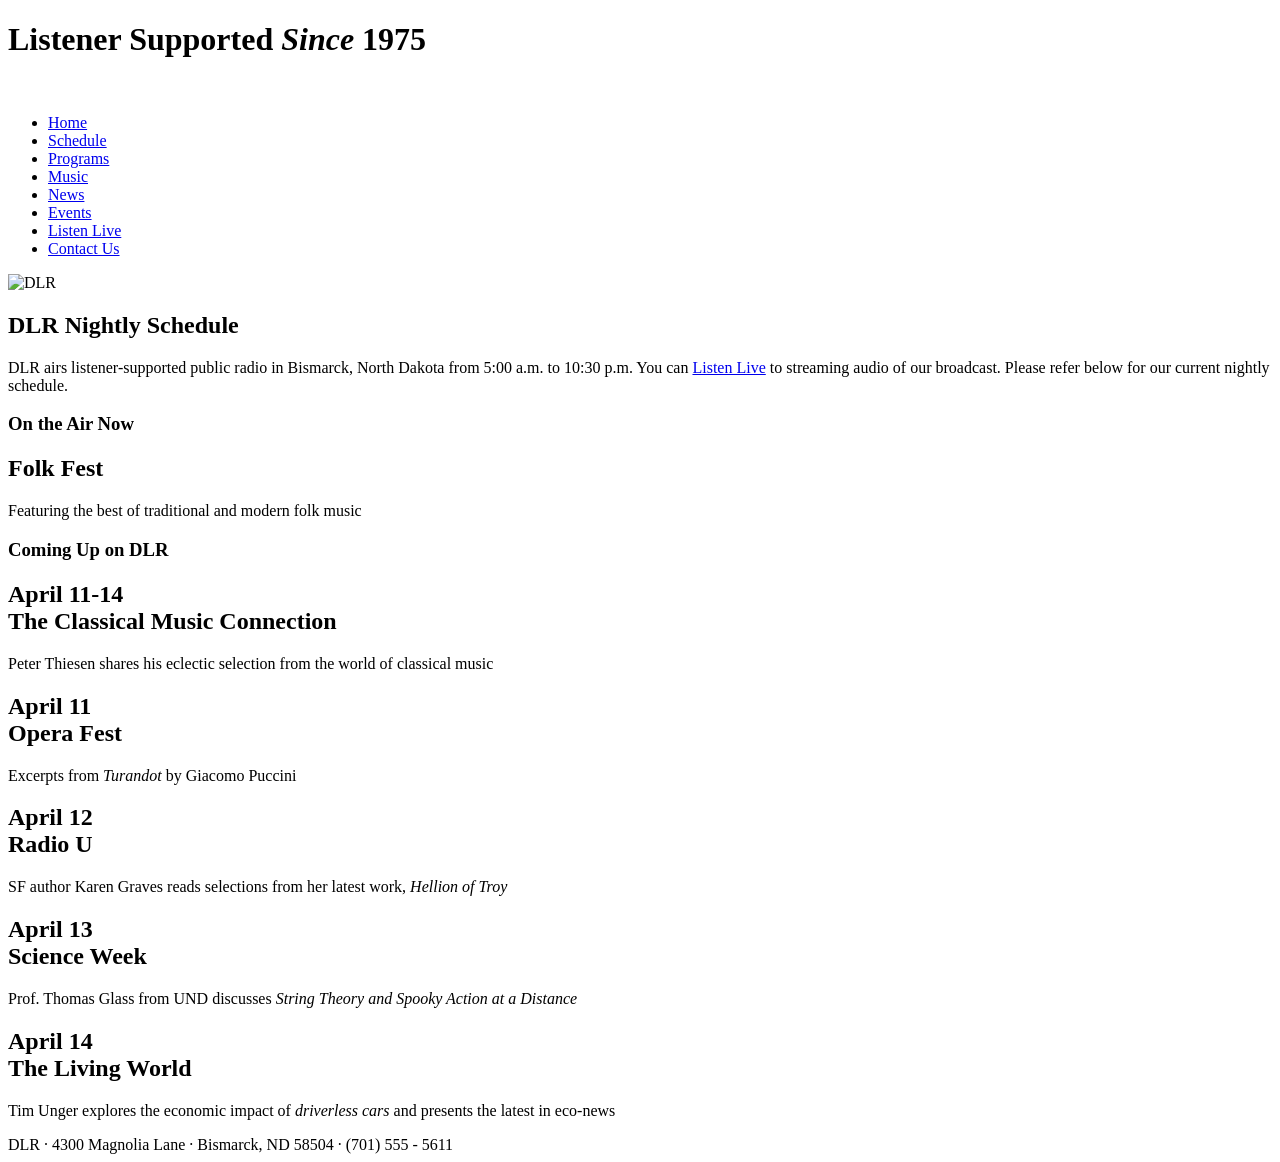
==== index.html @ 19770acb "Update index.html" ====
<!DOCTYPE html>
<html lang="en">
<head>
   <!--
      New Perspectives on HTML5 and CSS3, 8th Edition
      Tutorial 6
      Tutorial Case

      DLR Nightly Schedule
      Author: 
      Date:   

      Filename:   dlr_evenings.html

   -->
   
   <meta charset="utf-8" />
   <meta name="viewport" content="width=device-width, initial-scale=1" />
   <title>DLR Nightly Schedule</title>
   <link href="dlr_reset.css" rel="stylesheet" />
   <link href="dlr_styles.css" rel="stylesheet" /> 
   <link href="dlr_tables.css" rel="stylesheet" />
</head>

<body>
   <header>
      <h1>Listener Supported <em>Since</em> 1975</h1>
      <nav>
         <a id="navicon" href="#"><img src="dlr_navicon.png" alt="" /></a>
         <ul>
            <li><a href="#">Home</a></li>
            <li><a href="#">Schedule</a></li>
            <li><a href="#">Programs</a></li>
            <li><a href="#">Music</a></li>
            <li><a href="#">News</a></li>
            <li><a href="#">Events</a></li>
            <li><a href="#">Listen Live</a></li>
            <li><a href="#">Contact Us</a></li>
         </ul>
      </nav>
   </header>
   
   <div id="container">
   
      <section id="main"> 
         <img src="dlr_logo.png" alt="DLR" />
         <h2>DLR Nightly Schedule</h2>
         <p>DLR airs listener-supported public radio in Bismarck, 
            North Dakota from 5:00 a.m. to 10:30 p.m.
            You can <a href="#">Listen Live</a> to streaming audio 
            of our broadcast. Please refer below for our current 
            nightly schedule.</p>
        <!-- Insert Table -->
         
      </section>
      
      <section id="right">
         <aside id="current">
            <h1>On the Air Now</h1>
            <h2>Folk Fest </h2>
            <p>Featuring the best of traditional and modern 
               folk music </p>
         </aside>
         <aside id="future">
            <h1>Coming Up on DLR</h1>
            <h2>April 11-14<br/>
               The Classical Music Connection </h2>
            <p>Peter Thiesen shares his eclectic selection from the
               world of classical music </p>
            <h2>April 11<br/>
               Opera Fest </h2>
            <p>Excerpts from <em>Turandot</em> by Giacomo Puccini </p>
            <h2>April 12<br/>
               Radio U </h2>
            <p>SF author Karen Graves reads selections from her latest
               work, <i>Hellion of Troy</i> </p>
            <h2>April 13<br/>
               Science Week </h2>
            <p>Prof. Thomas Glass from UND discusses <em>String Theory and Spooky Action at a 
               Distance</em> </p>
            <h2>April 14<br/>
               The Living World </h2>
            <p>Tim Unger explores the economic impact of <em>driverless cars</em> and 
               presents the latest in eco-news </p>
         </aside>
      </section>
      
   </div>
   
   <footer>
      DLR &#183; 4300 Magnolia Lane &#183; Bismarck, ND 58504 &#183; (701) 555 - 5611
   </footer>
</body>

</html>
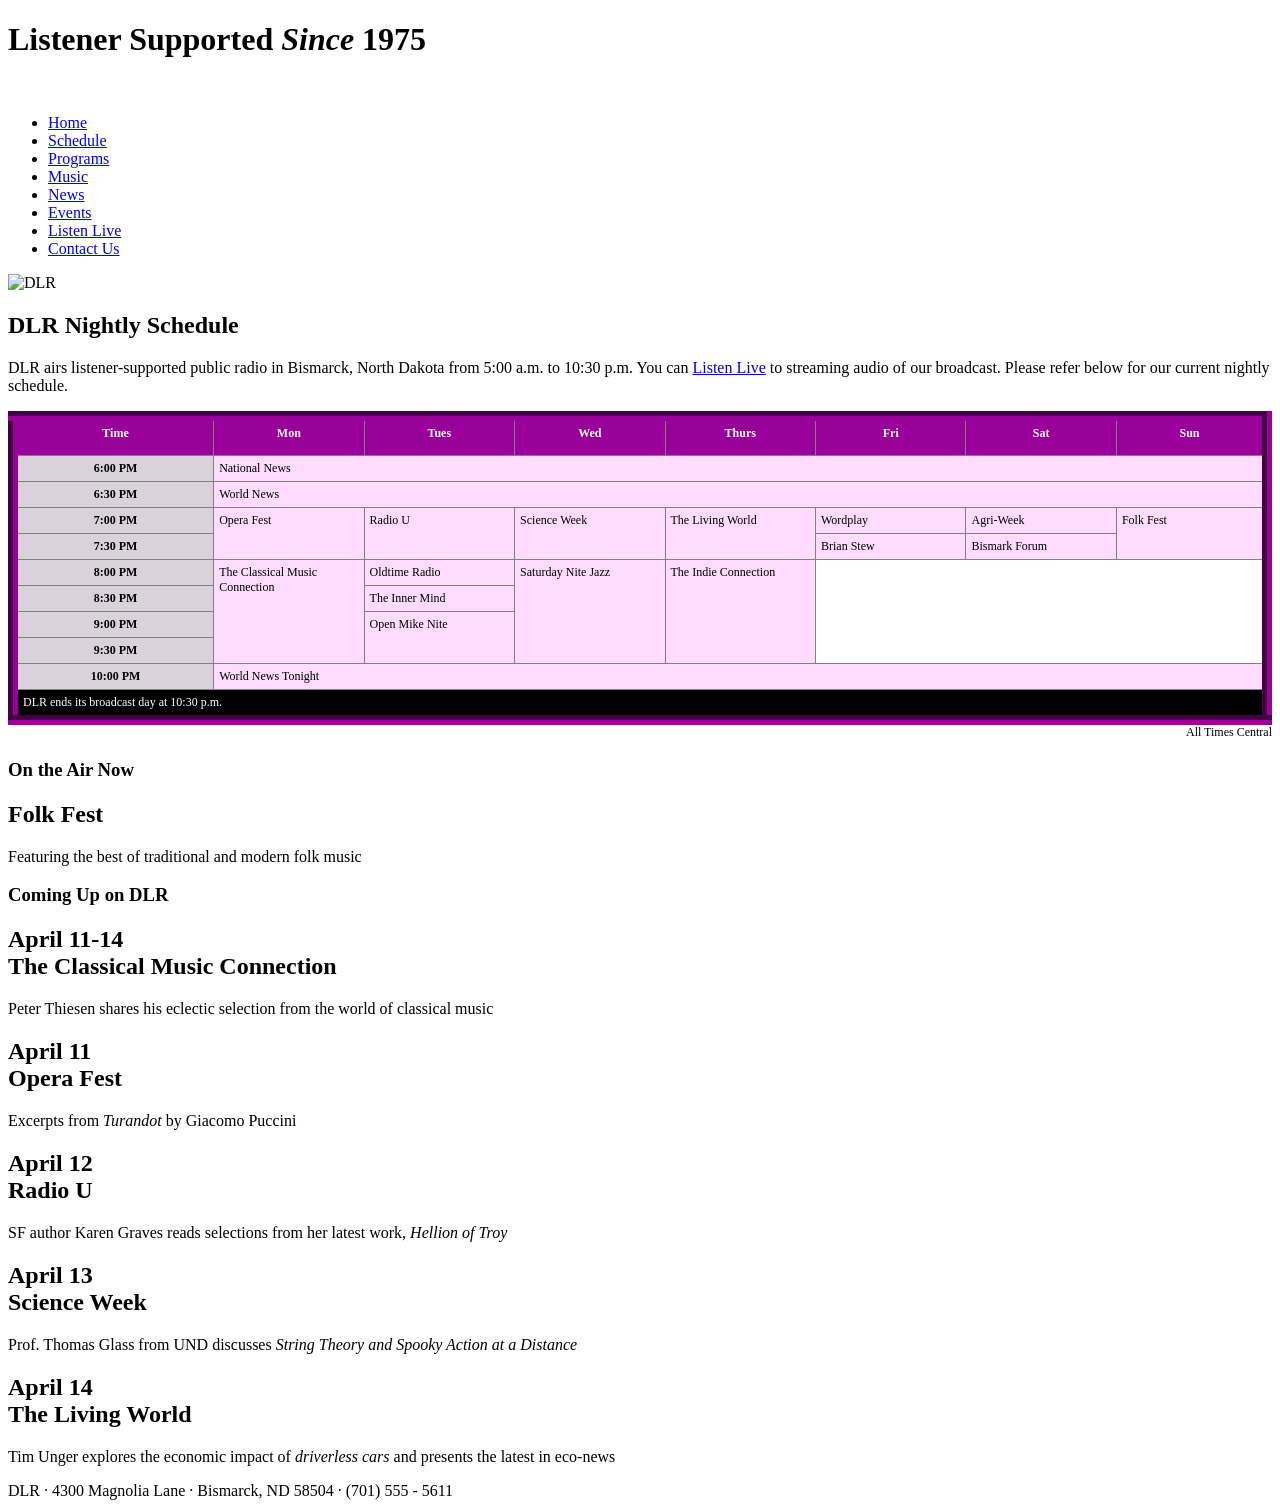
==== commit 0d423699: "Tutorial 6" ====
--- a/index.html
+++ b/index.html
@@ -1,95 +1,176 @@
 <!DOCTYPE html>
 <html lang="en">
+
 <head>
-   <!--
+    <!--
       New Perspectives on HTML5 and CSS3, 8th Edition
       Tutorial 6
       Tutorial Case
 
       DLR Nightly Schedule
-      Author: 
-      Date:   
+      Author: Morgan Gray
+      Date:   04/21/2026
 
       Filename:   dlr_evenings.html
 
    -->
-   
-   <meta charset="utf-8" />
-   <meta name="viewport" content="width=device-width, initial-scale=1" />
-   <title>DLR Nightly Schedule</title>
-   <link href="dlr_reset.css" rel="stylesheet" />
-   <link href="dlr_styles.css" rel="stylesheet" /> 
-   <link href="dlr_tables.css" rel="stylesheet" />
+
+    <meta charset="utf-8" />
+    <meta name="viewport" content="width=device-width, initial-scale=1" />
+    <title>DLR Nightly Schedule</title>
+    <link href="dlr_reset.css" rel="stylesheet" />
+    <link href="dlr_styles.css" rel="stylesheet" />
+    <link href="dlr_tables.css" rel="stylesheet" />
 </head>
 
 <body>
-   <header>
-      <h1>Listener Supported <em>Since</em> 1975</h1>
-      <nav>
-         <a id="navicon" href="#"><img src="dlr_navicon.png" alt="" /></a>
-         <ul>
-            <li><a href="#">Home</a></li>
-            <li><a href="#">Schedule</a></li>
-            <li><a href="#">Programs</a></li>
-            <li><a href="#">Music</a></li>
-            <li><a href="#">News</a></li>
-            <li><a href="#">Events</a></li>
-            <li><a href="#">Listen Live</a></li>
-            <li><a href="#">Contact Us</a></li>
-         </ul>
-      </nav>
-   </header>
-   
-   <div id="container">
-   
-      <section id="main"> 
-         <img src="dlr_logo.png" alt="DLR" />
-         <h2>DLR Nightly Schedule</h2>
-         <p>DLR airs listener-supported public radio in Bismarck, 
-            North Dakota from 5:00 a.m. to 10:30 p.m.
-            You can <a href="#">Listen Live</a> to streaming audio 
-            of our broadcast. Please refer below for our current 
-            nightly schedule.</p>
-        <!-- Insert Table -->
-         
-      </section>
-      
-      <section id="right">
-         <aside id="current">
-            <h1>On the Air Now</h1>
-            <h2>Folk Fest </h2>
-            <p>Featuring the best of traditional and modern 
-               folk music </p>
-         </aside>
-         <aside id="future">
-            <h1>Coming Up on DLR</h1>
-            <h2>April 11-14<br/>
-               The Classical Music Connection </h2>
-            <p>Peter Thiesen shares his eclectic selection from the
-               world of classical music </p>
-            <h2>April 11<br/>
-               Opera Fest </h2>
-            <p>Excerpts from <em>Turandot</em> by Giacomo Puccini </p>
-            <h2>April 12<br/>
-               Radio U </h2>
-            <p>SF author Karen Graves reads selections from her latest
-               work, <i>Hellion of Troy</i> </p>
-            <h2>April 13<br/>
-               Science Week </h2>
-            <p>Prof. Thomas Glass from UND discusses <em>String Theory and Spooky Action at a 
-               Distance</em> </p>
-            <h2>April 14<br/>
-               The Living World </h2>
-            <p>Tim Unger explores the economic impact of <em>driverless cars</em> and 
-               presents the latest in eco-news </p>
-         </aside>
-      </section>
-      
-   </div>
-   
-   <footer>
-      DLR &#183; 4300 Magnolia Lane &#183; Bismarck, ND 58504 &#183; (701) 555 - 5611
-   </footer>
+    <header>
+        <h1>Listener Supported <em>Since</em> 1975</h1>
+        <nav>
+            <a id="navicon" href="#"><img src="dlr_navicon.png" alt="" /></a>
+            <ul>
+                <li><a href="#">Home</a></li>
+                <li><a href="#">Schedule</a></li>
+                <li><a href="#">Programs</a></li>
+                <li><a href="#">Music</a></li>
+                <li><a href="#">News</a></li>
+                <li><a href="#">Events</a></li>
+                <li><a href="#">Listen Live</a></li>
+                <li><a href="#">Contact Us</a></li>
+            </ul>
+        </nav>
+    </header>
+
+    <div id="container">
+
+        <section id="main">
+            <img src="dlr_logo.png" alt="DLR" />
+            <h2>DLR Nightly Schedule</h2>
+            <p>DLR airs listener-supported public radio in Bismarck,
+                North Dakota from 5:00 a.m. to 10:30 p.m.
+                You can <a href="#">Listen Live</a> to streaming audio
+                of our broadcast. Please refer below for our current
+                nightly schedule.</p>
+            <!-- Insert Table -->
+            <table class="schedule">
+                <caption>All Times Central</caption>
+               <colgroup>
+                  <col id="firstCol" />
+                  <col span="7" class="dayCols" />
+                  
+               </colgroup>
+                <thead>
+                    <tr>
+                        <th>Time</th>
+                        <th>Mon</th>
+                        <th>Tues</th>
+                        <th>Wed</th>
+                        <th>Thurs</th>
+                        <th>Fri</th>
+                        <th>Sat</th>
+                        <th>Sun</th>
+                    </tr>
+                </thead>
+                <tbody>
+
+                    <tr>
+                        <th>6:00 PM</th>
+                        <td colspan="7">National News</td>
+
+                    </tr>
+
+                    <tr>
+                        <th>6:30 PM</th>
+                        <td colspan="7">World News</td>
+                    </tr>
+
+                    <tr>
+                        <th>7:00 PM</th>
+                        <td rowspan="2">Opera Fest</td>
+                        <td rowspan="2">Radio U</td>
+                        <td rowspan="2">Science Week</td>
+                        <td rowspan="2">The Living World</td>
+                        <td>Wordplay</td>
+                        <td>Agri-Week</td>
+                        <td rowspan="2">Folk Fest</td>
+                    </tr>
+
+                    <tr>
+                        <th>7:30 PM</th>
+                        <td>Brian Stew</td>
+                        <td>Bismark Forum</td>
+                    </tr>
+
+                    <tr>
+                        <th>8:00 PM</th>
+                        <td rowspan="4">The Classical Music Connection</td>
+                        <td>Oldtime Radio</td>
+                        <td rowspan="4">Saturday Nite Jazz</td>
+                        <td rowspan="4">The Indie Connection</td>
+                    </tr>
+
+                    <tr>
+                        <th>8:30 PM</th>
+                        <td>The Inner Mind</td>
+                    </tr>
+                    <tr>
+                        <th>9:00 PM</th>
+                        <td rowspan="2">Open Mike Nite</td>
+                    </tr>
+                    <tr>
+                        <th>9:30 PM</th>
+                    </tr>
+                    <tr>
+                        <th>10:00 PM</th>
+                        <td colspan="7">World News Tonight</td>
+                    </tr>
+                </tbody>
+                <tfoot>
+                    <tr>
+                        <td colspan="8">DLR ends its broadcast day at 10:30 p.m.</td>
+                    </tr>
+                </tfoot>
+            </table>
+
+
+        </section>
+
+        <section id="right">
+            <aside id="current">
+                <h1>On the Air Now</h1>
+                <h2>Folk Fest </h2>
+                <p>Featuring the best of traditional and modern
+                    folk music </p>
+            </aside>
+            <aside id="future">
+                <h1>Coming Up on DLR</h1>
+                <h2>April 11-14<br />
+                    The Classical Music Connection </h2>
+                <p>Peter Thiesen shares his eclectic selection from the
+                    world of classical music </p>
+                <h2>April 11<br />
+                    Opera Fest </h2>
+                <p>Excerpts from <em>Turandot</em> by Giacomo Puccini </p>
+                <h2>April 12<br />
+                    Radio U </h2>
+                <p>SF author Karen Graves reads selections from her latest
+                    work, <i>Hellion of Troy</i> </p>
+                <h2>April 13<br />
+                    Science Week </h2>
+                <p>Prof. Thomas Glass from UND discusses <em>String Theory and Spooky Action at a
+                        Distance</em> </p>
+                <h2>April 14<br />
+                    The Living World </h2>
+                <p>Tim Unger explores the economic impact of <em>driverless cars</em> and
+                    presents the latest in eco-news </p>
+            </aside>
+        </section>
+
+    </div>
+
+    <footer>
+        DLR &#183; 4300 Magnolia Lane &#183; Bismarck, ND 58504 &#183; (701) 555 - 5611
+    </footer>
 </body>
 
-</html>
+</html>
--- a/dlr_tables.css
+++ b/dlr_tables.css
@@ -0,0 +1,66 @@
+@charset "utf-8";
+
+/*
+   New Perspectives on HTML5 and CSS3, 8th Edition
+   Tutorial 6
+   Tutorial Case
+
+   Tables Style Sheet
+   Author: Morgan Gray
+   Date:   04/21/2026
+
+   Filename:         dlr_tables.css
+
+*/
+
+/* Table Styles */
+table.schedule{
+   background: white;
+   border: 10px outset rgb(153, 0, 153);
+   border-collapse: collapse;
+   font-size: 0.75em;
+   width: 100%;
+}
+
+/* Table Cell Styles */
+table.schedule th, table.schedule td{
+   border: 1px solid gray;
+   padding: 5px;
+   vertical-align: top;
+}
+
+
+/* Table Caption Styles */
+table.schedule caption{
+   caption-side:bottom;
+   text-align: right;
+}
+
+
+/* Row Group Styles */
+table.schedule thead{
+   background: rgb(153, 0, 153);
+   color: white;
+}
+
+table.schedule thead tr{
+   height: 30px;
+}
+
+table.schedule thead tr{
+   height: 40px;
+}
+table.schedule tfoot{
+   background: black;
+   color: white;
+}
+/* Column Group Styles */
+col#firstCol{
+   background: rgb(218, 210, 218);
+   width: 16%;
+}
+
+col.dayCols{
+   background: rgb(255, 220, 255);
+   width: 12%;
+}
